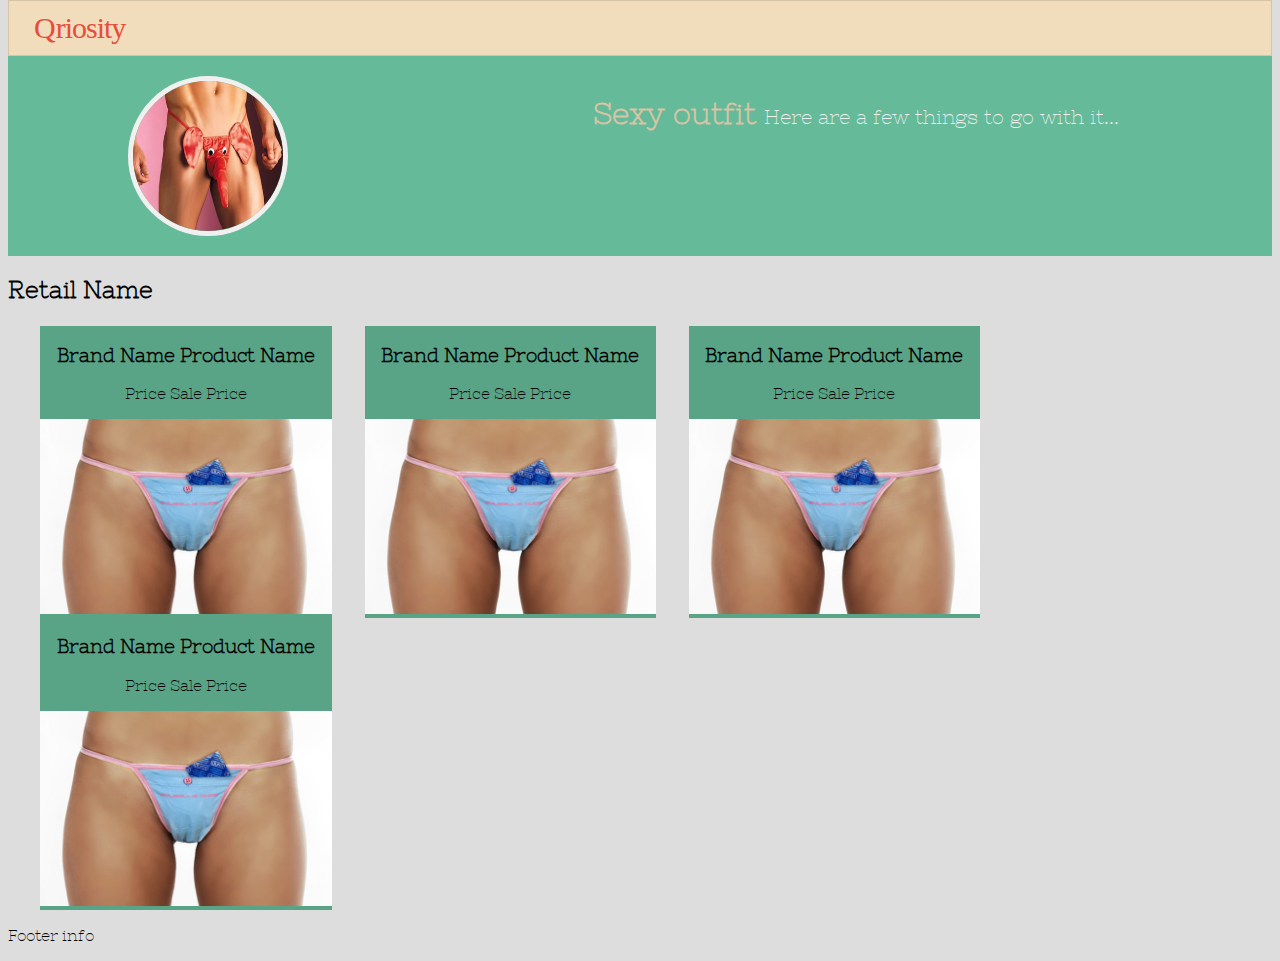
==== index.html @ 5696f0dd "Grid layout" ====
<!DOCTYPE html>
<!--[if lt IE 7]>      <html class="no-js lt-ie9 lt-ie8 lt-ie7"> <![endif]-->
<!--[if IE 7]>         <html class="no-js lt-ie9 lt-ie8"> <![endif]-->
<!--[if IE 8]>         <html class="no-js lt-ie9"> <![endif]-->
<!--[if gt IE 8]><!--> 
<html class="no-js"> <!--<![endif]-->
    <head>
        <meta charset="utf-8">
        <meta http-equiv="X-UA-Compatible" content="IE=edge">
        <title>QRiosity</title>
        <meta name="description" content="">
        <meta name="viewport" content="width=device-width, initial-scale=1">

        <link rel="stylesheet" href="styles/main.css">
    </head>
    <body>
        <header>
            <a class="logo" href="/"><span>q</span>riosity</a>
        </header>
        <div class="row-fluid scan">
            <div class="span4">
                <img src="img/thong.jpg" />
            </div>
            <div class="span8">
                <h1>
                    Sexy outfit
                    <span>
                        Here are a few things to go with it... 
                    </span>
                </h1>
            </div>
        </div>





        <section class="row-fluid zappos">
            <h2 class="span12">
                Retail Name
            </h2>
            <div class="span3 result">
                <h3>Brand Name
                    <span>
                        Product Name
                    </span>
                </h3>
                <p>
                    Price
                    <span>
                        Sale Price
                    </span>
                </p>
                <img src="img/related-thong.jpg" />
            </div>
            <div class="span3 result">
                <h3>Brand Name
                    <span>
                        Product Name
                    </span>
                </h3>
                <p>
                    Price
                    <span>
                        Sale Price
                    </span>
                </p>
                <img src="img/related-thong.jpg" />
            </div><div class="span3 result">
                <h3>Brand Name
                    <span>
                        Product Name
                    </span>
                </h3>
                <p>
                    Price
                    <span>
                        Sale Price
                    </span>
                </p>
                <img src="img/related-thong.jpg" />
            </div><div class="span3 result">
                <h3>Brand Name
                    <span>
                        Product Name
                    </span>
                </h3>
                <p>
                    Price
                    <span>
                        Sale Price
                    </span>
                </p>
                <img src="img/related-thong.jpg" />
            </div>
        </section>




        <div class="clearfix"></div>



        <footer>
            <p>Footer info</p>
        </footer>
    </body>
</html>
---- styles/main.css ----
@font-face {
  font-family: "QR_medium";
  src: url("../fonts/QR_medium.eot");
  src: url("../fonts/QR_medium.eot?#iefix");
  src: url("../fonts/QR_medium.woff");
  src: url("../fonts/QR_medium.ttf");
  font-weight: normal;
  font-style: normal; }

@font-face {
  font-family: "Nixie";
  src: url("../fonts/nixie.eot");
  src: url("../fonts/nixie.eot?#iefix");
  src: url("../fonts/nixie.woff");
  src: url("../fonts/nixie.ttf");
  font-weight: normal;
  font-style: normal; }

/*!
 * Bootstrap Responsive v2.3.2
 *
 * Copyright 2013 Twitter, Inc
 * Licensed under the Apache License v2.0
 * http://www.apache.org/licenses/LICENSE-2.0
 *
 * Designed and built with all the love in the world by @mdo and @fat. */
.clearfix {
  *zoom: 1; }
  .clearfix:before {
    display: table;
    line-height: 0;
    content: ""; }
  .clearfix:after {
    display: table;
    line-height: 0;
    content: "";
    clear: both; }

.hide-text {
  font: 0/0 a;
  color: transparent;
  text-shadow: none;
  background-color: transparent;
  border: 0; }

.input-block-level {
  display: block;
  width: 100%;
  min-height: 30px;
  -webkit-box-sizing: border-box;
  -moz-box-sizing: border-box;
  box-sizing: border-box; }

@-ms-viewport {
  width: device-width; }

.hidden {
  display: none;
  visibility: hidden; }

.visible-phone, .visible-tablet, .hidden-desktop {
  display: none !important; }

.visible-desktop {
  display: inherit !important; }

@media (min-width: 768px) and (max-width: 979px) {
  .hidden-desktop {
    display: inherit !important; }

  .visible-desktop {
    display: none !important; }

  .visible-tablet {
    display: inherit !important; }

  .hidden-tablet {
    display: none !important; } }
@media (max-width: 767px) {
  .hidden-desktop {
    display: inherit !important; }

  .visible-desktop {
    display: none !important; }

  .visible-phone {
    display: inherit !important; }

  .hidden-phone {
    display: none !important; } }
.visible-print {
  display: none !important; }

@media print {
  .visible-print {
    display: inherit !important; }

  .hidden-print {
    display: none !important; } }
@media (min-width: 1200px) {
  .row {
    margin-left: -30px;
    *zoom: 1; }
    .row:before {
      display: table;
      line-height: 0;
      content: ""; }
    .row:after {
      display: table;
      line-height: 0;
      content: "";
      clear: both; }

  [class*="span"] {
    float: left;
    min-height: 1px;
    margin-left: 30px; }

  .container, .navbar-static-top .container, .navbar-fixed-top .container, .navbar-fixed-bottom .container, .span12 {
    width: 1170px; }

  .span11 {
    width: 1070px; }

  .span10 {
    width: 970px; }

  .span9 {
    width: 870px; }

  .span8 {
    width: 770px; }

  .span7 {
    width: 670px; }

  .span6 {
    width: 570px; }

  .span5 {
    width: 470px; }

  .span4 {
    width: 370px; }

  .span3 {
    width: 270px; }

  .span2 {
    width: 170px; }

  .span1 {
    width: 70px; }

  .offset12 {
    margin-left: 1230px; }

  .offset11 {
    margin-left: 1130px; }

  .offset10 {
    margin-left: 1030px; }

  .offset9 {
    margin-left: 930px; }

  .offset8 {
    margin-left: 830px; }

  .offset7 {
    margin-left: 730px; }

  .offset6 {
    margin-left: 630px; }

  .offset5 {
    margin-left: 530px; }

  .offset4 {
    margin-left: 430px; }

  .offset3 {
    margin-left: 330px; }

  .offset2 {
    margin-left: 230px; }

  .offset1 {
    margin-left: 130px; }

  .row-fluid {
    width: 100%;
    *zoom: 1; }
    .row-fluid:before {
      display: table;
      line-height: 0;
      content: ""; }
    .row-fluid:after {
      display: table;
      line-height: 0;
      content: "";
      clear: both; }
    .row-fluid [class*="span"] {
      display: block;
      float: left;
      width: 100%;
      min-height: 30px;
      margin-left: 2.5641%;
      *margin-left: 2.51091%;
      -webkit-box-sizing: border-box;
      -moz-box-sizing: border-box;
      box-sizing: border-box; }
      .row-fluid [class*="span"]:first-child {
        margin-left: 0; }
    .row-fluid .controls-row [class*="span"] + [class*="span"] {
      margin-left: 2.5641%; }
    .row-fluid .span12 {
      width: 100%;
      *width: 99.94681%; }
    .row-fluid .span11 {
      width: 91.45299%;
      *width: 91.3998%; }
    .row-fluid .span10 {
      width: 82.90598%;
      *width: 82.85279%; }
    .row-fluid .span9 {
      width: 74.35897%;
      *width: 74.30578%; }
    .row-fluid .span8 {
      width: 65.81197%;
      *width: 65.75877%; }
    .row-fluid .span7 {
      width: 57.26496%;
      *width: 57.21177%; }
    .row-fluid .span6 {
      width: 48.71795%;
      *width: 48.66476%; }
    .row-fluid .span5 {
      width: 40.17094%;
      *width: 40.11775%; }
    .row-fluid .span4 {
      width: 31.62393%;
      *width: 31.57074%; }
    .row-fluid .span3 {
      width: 23.07692%;
      *width: 23.02373%; }
    .row-fluid .span2 {
      width: 14.52991%;
      *width: 14.47672%; }
    .row-fluid .span1 {
      width: 5.98291%;
      *width: 5.92971%; }
    .row-fluid .offset12 {
      margin-left: 105.12821%;
      *margin-left: 105.02182%; }
      .row-fluid .offset12:first-child {
        margin-left: 102.5641%;
        *margin-left: 102.45772%; }
    .row-fluid .offset11 {
      margin-left: 96.5812%;
      *margin-left: 96.47481%; }
      .row-fluid .offset11:first-child {
        margin-left: 94.01709%;
        *margin-left: 93.91071%; }
    .row-fluid .offset10 {
      margin-left: 88.03419%;
      *margin-left: 87.92781%; }
      .row-fluid .offset10:first-child {
        margin-left: 85.47009%;
        *margin-left: 85.3637%; }
    .row-fluid .offset9 {
      margin-left: 79.48718%;
      *margin-left: 79.3808%; }
      .row-fluid .offset9:first-child {
        margin-left: 76.92308%;
        *margin-left: 76.81669%; }
    .row-fluid .offset8 {
      margin-left: 70.94017%;
      *margin-left: 70.83379%; }
      .row-fluid .offset8:first-child {
        margin-left: 68.37607%;
        *margin-left: 68.26969%; }
    .row-fluid .offset7 {
      margin-left: 62.39316%;
      *margin-left: 62.28678%; }
      .row-fluid .offset7:first-child {
        margin-left: 59.82906%;
        *margin-left: 59.72268%; }
    .row-fluid .offset6 {
      margin-left: 53.84615%;
      *margin-left: 53.73977%; }
      .row-fluid .offset6:first-child {
        margin-left: 51.28205%;
        *margin-left: 51.17567%; }
    .row-fluid .offset5 {
      margin-left: 45.29915%;
      *margin-left: 45.19276%; }
      .row-fluid .offset5:first-child {
        margin-left: 42.73504%;
        *margin-left: 42.62866%; }
    .row-fluid .offset4 {
      margin-left: 36.75214%;
      *margin-left: 36.64575%; }
      .row-fluid .offset4:first-child {
        margin-left: 34.18803%;
        *margin-left: 34.08165%; }
    .row-fluid .offset3 {
      margin-left: 28.20513%;
      *margin-left: 28.09875%; }
      .row-fluid .offset3:first-child {
        margin-left: 25.64103%;
        *margin-left: 25.53464%; }
    .row-fluid .offset2 {
      margin-left: 19.65812%;
      *margin-left: 19.55174%; }
      .row-fluid .offset2:first-child {
        margin-left: 17.09402%;
        *margin-left: 16.98763%; }
    .row-fluid .offset1 {
      margin-left: 11.11111%;
      *margin-left: 11.00473%; }
      .row-fluid .offset1:first-child {
        margin-left: 8.54701%;
        *margin-left: 8.44063%; }

  input, textarea, .uneditable-input {
    margin-left: 0; }

  .controls-row [class*="span"] + [class*="span"] {
    margin-left: 30px; }

  input.span12, textarea.span12, .uneditable-input.span12 {
    width: 1156px; }

  input.span11, textarea.span11, .uneditable-input.span11 {
    width: 1056px; }

  input.span10, textarea.span10, .uneditable-input.span10 {
    width: 956px; }

  input.span9, textarea.span9, .uneditable-input.span9 {
    width: 856px; }

  input.span8, textarea.span8, .uneditable-input.span8 {
    width: 756px; }

  input.span7, textarea.span7, .uneditable-input.span7 {
    width: 656px; }

  input.span6, textarea.span6, .uneditable-input.span6 {
    width: 556px; }

  input.span5, textarea.span5, .uneditable-input.span5 {
    width: 456px; }

  input.span4, textarea.span4, .uneditable-input.span4 {
    width: 356px; }

  input.span3, textarea.span3, .uneditable-input.span3 {
    width: 256px; }

  input.span2, textarea.span2, .uneditable-input.span2 {
    width: 156px; }

  input.span1, textarea.span1, .uneditable-input.span1 {
    width: 56px; }

  .thumbnails {
    margin-left: -30px; }
    .thumbnails > li {
      margin-left: 30px; }

  .row-fluid .thumbnails {
    margin-left: 0; } }
@media (min-width: 768px) and (max-width: 979px) {
  .row {
    margin-left: -20px;
    *zoom: 1; }
    .row:before {
      display: table;
      line-height: 0;
      content: ""; }
    .row:after {
      display: table;
      line-height: 0;
      content: "";
      clear: both; }

  [class*="span"] {
    float: left;
    min-height: 1px;
    margin-left: 20px; }

  .container, .navbar-static-top .container, .navbar-fixed-top .container, .navbar-fixed-bottom .container, .span12 {
    width: 724px; }

  .span11 {
    width: 662px; }

  .span10 {
    width: 600px; }

  .span9 {
    width: 538px; }

  .span8 {
    width: 476px; }

  .span7 {
    width: 414px; }

  .span6 {
    width: 352px; }

  .span5 {
    width: 290px; }

  .span4 {
    width: 228px; }

  .span3 {
    width: 166px; }

  .span2 {
    width: 104px; }

  .span1 {
    width: 42px; }

  .offset12 {
    margin-left: 764px; }

  .offset11 {
    margin-left: 702px; }

  .offset10 {
    margin-left: 640px; }

  .offset9 {
    margin-left: 578px; }

  .offset8 {
    margin-left: 516px; }

  .offset7 {
    margin-left: 454px; }

  .offset6 {
    margin-left: 392px; }

  .offset5 {
    margin-left: 330px; }

  .offset4 {
    margin-left: 268px; }

  .offset3 {
    margin-left: 206px; }

  .offset2 {
    margin-left: 144px; }

  .offset1 {
    margin-left: 82px; }

  .row-fluid {
    width: 100%;
    *zoom: 1; }
    .row-fluid:before {
      display: table;
      line-height: 0;
      content: ""; }
    .row-fluid:after {
      display: table;
      line-height: 0;
      content: "";
      clear: both; }
    .row-fluid [class*="span"] {
      display: block;
      float: left;
      width: 100%;
      min-height: 30px;
      margin-left: 2.76243%;
      *margin-left: 2.70924%;
      -webkit-box-sizing: border-box;
      -moz-box-sizing: border-box;
      box-sizing: border-box; }
      .row-fluid [class*="span"]:first-child {
        margin-left: 0; }
    .row-fluid .controls-row [class*="span"] + [class*="span"] {
      margin-left: 2.76243%; }
    .row-fluid .span12 {
      width: 100%;
      *width: 99.94681%; }
    .row-fluid .span11 {
      width: 91.43646%;
      *width: 91.38327%; }
    .row-fluid .span10 {
      width: 82.87293%;
      *width: 82.81974%; }
    .row-fluid .span9 {
      width: 74.30939%;
      *width: 74.2562%; }
    .row-fluid .span8 {
      width: 65.74586%;
      *width: 65.69266%; }
    .row-fluid .span7 {
      width: 57.18232%;
      *width: 57.12913%; }
    .row-fluid .span6 {
      width: 48.61878%;
      *width: 48.56559%; }
    .row-fluid .span5 {
      width: 40.05525%;
      *width: 40.00206%; }
    .row-fluid .span4 {
      width: 31.49171%;
      *width: 31.43852%; }
    .row-fluid .span3 {
      width: 22.92818%;
      *width: 22.87499%; }
    .row-fluid .span2 {
      width: 14.36464%;
      *width: 14.31145%; }
    .row-fluid .span1 {
      width: 5.8011%;
      *width: 5.74791%; }
    .row-fluid .offset12 {
      margin-left: 105.52486%;
      *margin-left: 105.41848%; }
      .row-fluid .offset12:first-child {
        margin-left: 102.76243%;
        *margin-left: 102.65605%; }
    .row-fluid .offset11 {
      margin-left: 96.96133%;
      *margin-left: 96.85494%; }
      .row-fluid .offset11:first-child {
        margin-left: 94.1989%;
        *margin-left: 94.09251%; }
    .row-fluid .offset10 {
      margin-left: 88.39779%;
      *margin-left: 88.29141%; }
      .row-fluid .offset10:first-child {
        margin-left: 85.63536%;
        *margin-left: 85.52898%; }
    .row-fluid .offset9 {
      margin-left: 79.83425%;
      *margin-left: 79.72787%; }
      .row-fluid .offset9:first-child {
        margin-left: 77.07182%;
        *margin-left: 76.96544%; }
    .row-fluid .offset8 {
      margin-left: 71.27072%;
      *margin-left: 71.16434%; }
      .row-fluid .offset8:first-child {
        margin-left: 68.50829%;
        *margin-left: 68.4019%; }
    .row-fluid .offset7 {
      margin-left: 62.70718%;
      *margin-left: 62.6008%; }
      .row-fluid .offset7:first-child {
        margin-left: 59.94475%;
        *margin-left: 59.83837%; }
    .row-fluid .offset6 {
      margin-left: 54.14365%;
      *margin-left: 54.03726%; }
      .row-fluid .offset6:first-child {
        margin-left: 51.38122%;
        *margin-left: 51.27483%; }
    .row-fluid .offset5 {
      margin-left: 45.58011%;
      *margin-left: 45.47373%; }
      .row-fluid .offset5:first-child {
        margin-left: 42.81768%;
        *margin-left: 42.7113%; }
    .row-fluid .offset4 {
      margin-left: 37.01657%;
      *margin-left: 36.91019%; }
      .row-fluid .offset4:first-child {
        margin-left: 34.25414%;
        *margin-left: 34.14776%; }
    .row-fluid .offset3 {
      margin-left: 28.45304%;
      *margin-left: 28.34666%; }
      .row-fluid .offset3:first-child {
        margin-left: 25.69061%;
        *margin-left: 25.58422%; }
    .row-fluid .offset2 {
      margin-left: 19.8895%;
      *margin-left: 19.78312%; }
      .row-fluid .offset2:first-child {
        margin-left: 17.12707%;
        *margin-left: 17.02069%; }
    .row-fluid .offset1 {
      margin-left: 11.32597%;
      *margin-left: 11.21958%; }
      .row-fluid .offset1:first-child {
        margin-left: 8.56354%;
        *margin-left: 8.45715%; }

  input, textarea, .uneditable-input {
    margin-left: 0; }

  .controls-row [class*="span"] + [class*="span"] {
    margin-left: 20px; }

  input.span12, textarea.span12, .uneditable-input.span12 {
    width: 710px; }

  input.span11, textarea.span11, .uneditable-input.span11 {
    width: 648px; }

  input.span10, textarea.span10, .uneditable-input.span10 {
    width: 586px; }

  input.span9, textarea.span9, .uneditable-input.span9 {
    width: 524px; }

  input.span8, textarea.span8, .uneditable-input.span8 {
    width: 462px; }

  input.span7, textarea.span7, .uneditable-input.span7 {
    width: 400px; }

  input.span6, textarea.span6, .uneditable-input.span6 {
    width: 338px; }

  input.span5, textarea.span5, .uneditable-input.span5 {
    width: 276px; }

  input.span4, textarea.span4, .uneditable-input.span4 {
    width: 214px; }

  input.span3, textarea.span3, .uneditable-input.span3 {
    width: 152px; }

  input.span2, textarea.span2, .uneditable-input.span2 {
    width: 90px; }

  input.span1, textarea.span1, .uneditable-input.span1 {
    width: 28px; } }
@media (max-width: 767px) {
  body {
    padding-right: 20px;
    padding-left: 20px; }

  .navbar-fixed-top, .navbar-fixed-bottom, .navbar-static-top {
    margin-right: -20px;
    margin-left: -20px; }

  .container-fluid {
    padding: 0; }

  .dl-horizontal dt {
    float: none;
    width: auto;
    clear: none;
    text-align: left; }
  .dl-horizontal dd {
    margin-left: 0; }

  .container {
    width: auto; }

  .row-fluid {
    width: 100%; }

  .row {
    margin-left: 0; }

  .thumbnails {
    margin-left: 0; }
    .thumbnails > li {
      float: none;
      margin-left: 0; }

  [class*="span"], .uneditable-input[class*="span"], .row-fluid [class*="span"] {
    display: block;
    float: none;
    width: 100%;
    margin-left: 0;
    -webkit-box-sizing: border-box;
    -moz-box-sizing: border-box;
    box-sizing: border-box; }

  .span12 {
    width: 100%;
    -webkit-box-sizing: border-box;
    -moz-box-sizing: border-box;
    box-sizing: border-box; }

  .row-fluid .span12 {
    width: 100%;
    -webkit-box-sizing: border-box;
    -moz-box-sizing: border-box;
    box-sizing: border-box; }
  .row-fluid [class*="offset"]:first-child {
    margin-left: 0; }

  .input-large, .input-xlarge, .input-xxlarge, input[class*="span"], select[class*="span"], textarea[class*="span"], .uneditable-input {
    display: block;
    width: 100%;
    min-height: 30px;
    -webkit-box-sizing: border-box;
    -moz-box-sizing: border-box;
    box-sizing: border-box; }

  .input-prepend input, .input-append input, .input-prepend input[class*="span"], .input-append input[class*="span"] {
    display: inline-block;
    width: auto; }

  .controls-row [class*="span"] + [class*="span"] {
    margin-left: 0; }

  .modal {
    position: fixed;
    top: 20px;
    right: 20px;
    left: 20px;
    width: auto;
    margin: 0; }
    .modal.fade {
      top: -100px; }
      .modal.fade.in {
        top: 20px; } }
@media (max-width: 480px) {
  .nav-collapse {
    -webkit-transform: translate3d(0, 0, 0); }

  .page-header h1 small {
    display: block;
    line-height: 20px; }

  input[type="checkbox"], input[type="radio"] {
    border: 1px solid #cccccc; }

  .form-horizontal .control-label {
    float: none;
    width: auto;
    padding-top: 0;
    text-align: left; }
  .form-horizontal .controls {
    margin-left: 0; }
  .form-horizontal .control-list {
    padding-top: 0; }
  .form-horizontal .form-actions {
    padding-right: 10px;
    padding-left: 10px; }

  .media .pull-left, .media .pull-right {
    display: block;
    float: none;
    margin-bottom: 10px; }

  .media-object {
    margin-right: 0;
    margin-left: 0; }

  .modal {
    top: 10px;
    right: 10px;
    left: 10px; }

  .modal-header .close {
    padding: 10px;
    margin: -10px; }

  .carousel-caption {
    position: static; } }
@media (max-width: 979px) {
  body {
    padding-top: 0; }

  .navbar-fixed-top, .navbar-fixed-bottom {
    position: static; }

  .navbar-fixed-top {
    margin-bottom: 20px; }

  .navbar-fixed-bottom {
    margin-top: 20px; }

  .navbar-fixed-top .navbar-inner, .navbar-fixed-bottom .navbar-inner {
    padding: 5px; }

  .navbar .container {
    width: auto;
    padding: 0; }
  .navbar .brand {
    padding-right: 10px;
    padding-left: 10px;
    margin: 0 0 0 -5px; }

  .nav-collapse {
    clear: both; }
    .nav-collapse .nav {
      float: none;
      margin: 0 0 10px; }
      .nav-collapse .nav > li {
        float: none; }
        .nav-collapse .nav > li > a {
          margin-bottom: 2px; }
      .nav-collapse .nav > .divider-vertical {
        display: none; }
      .nav-collapse .nav .nav-header {
        color: #777777;
        text-shadow: none; }
      .nav-collapse .nav > li > a {
        padding: 9px 15px;
        font-weight: bold;
        color: #777777;
        -webkit-border-radius: 3px;
        -moz-border-radius: 3px;
        border-radius: 3px; }
    .nav-collapse .dropdown-menu a {
      padding: 9px 15px;
      font-weight: bold;
      color: #777777;
      -webkit-border-radius: 3px;
      -moz-border-radius: 3px;
      border-radius: 3px; }
    .nav-collapse .btn {
      padding: 4px 10px 4px;
      font-weight: normal;
      -webkit-border-radius: 4px;
      -moz-border-radius: 4px;
      border-radius: 4px; }
    .nav-collapse .dropdown-menu li + li a {
      margin-bottom: 2px; }
    .nav-collapse .nav > li > a:hover, .nav-collapse .nav > li > a:focus {
      background-color: #f2f2f2; }
    .nav-collapse .dropdown-menu a:hover, .nav-collapse .dropdown-menu a:focus {
      background-color: #f2f2f2; }

  .navbar-inverse .nav-collapse .nav > li > a, .navbar-inverse .nav-collapse .dropdown-menu a {
    color: #999999; }
  .navbar-inverse .nav-collapse .nav > li > a:hover, .navbar-inverse .nav-collapse .nav > li > a:focus {
    background-color: #111111; }
  .navbar-inverse .nav-collapse .dropdown-menu a:hover, .navbar-inverse .nav-collapse .dropdown-menu a:focus {
    background-color: #111111; }

  .nav-collapse.in .btn-group {
    padding: 0;
    margin-top: 5px; }
  .nav-collapse .dropdown-menu {
    position: static;
    top: auto;
    left: auto;
    display: none;
    float: none;
    max-width: none;
    padding: 0;
    margin: 0 15px;
    background-color: transparent;
    border: none;
    -webkit-border-radius: 0;
    -moz-border-radius: 0;
    border-radius: 0;
    -webkit-box-shadow: none;
    -moz-box-shadow: none;
    box-shadow: none; }
  .nav-collapse .open > .dropdown-menu {
    display: block; }
  .nav-collapse .dropdown-menu:before, .nav-collapse .dropdown-menu:after, .nav-collapse .dropdown-menu .divider {
    display: none; }
  .nav-collapse .nav > li > .dropdown-menu:before, .nav-collapse .nav > li > .dropdown-menu:after {
    display: none; }
  .nav-collapse .navbar-form, .nav-collapse .navbar-search {
    float: none;
    padding: 10px 15px;
    margin: 10px 0;
    border-top: 1px solid #f2f2f2;
    border-bottom: 1px solid #f2f2f2;
    -webkit-box-shadow: inset 0 1px 0 rgba(255, 255, 255, 0.1), 0 1px 0 rgba(255, 255, 255, 0.1);
    -moz-box-shadow: inset 0 1px 0 rgba(255, 255, 255, 0.1), 0 1px 0 rgba(255, 255, 255, 0.1);
    box-shadow: inset 0 1px 0 rgba(255, 255, 255, 0.1), 0 1px 0 rgba(255, 255, 255, 0.1); }

  .navbar-inverse .nav-collapse .navbar-form, .navbar-inverse .nav-collapse .navbar-search {
    border-top-color: #111111;
    border-bottom-color: #111111; }

  .navbar .nav-collapse .nav.pull-right {
    float: none;
    margin-left: 0; }

  .nav-collapse {
    height: 0;
    overflow: hidden; }
    .nav-collapse.collapse {
      height: 0;
      overflow: hidden; }

  .navbar .btn-navbar {
    display: block; }

  .navbar-static .navbar-inner {
    padding-right: 10px;
    padding-left: 10px; } }
@media (min-width: 980px) {
  .nav-collapse.collapse {
    height: auto !important;
    overflow: visible !important; } }
body {
  margin-top: 0;
  background: #dddddd;
  font-family: Nixie; }

header {
  padding: 10px 5px;
  background: #f1ddbb;
  border: 1px solid #d6c4a6; }
  header a.logo {
    margin: 0 20px;
    display: block;
    font-family: QR_medium;
    font-size: 30px;
    color: #e74c3c;
    text-decoration: none;
    letter-spacing: -1px; }
    header a.logo span {
      text-transform: uppercase;
      letter-spacing: 0; }

.scan {
  padding: 20px 0;
  background: #65ba99;
  text-align: center; }
  .scan img {
    margin: 0 auto;
    display: block;
    width: 150px;
    height: 150px;
    -webkit-border-radius: 150px;
    border-radius: 150px;
    border: 5px solid #f0f0f0; }
  .scan h1 {
    font-size: 30px;
    font-weight: bold;
    color: #d6c4a6; }
    .scan h1 span {
      font-size: 20px;
      font-weight: normal;
      color: #f0f0f0; }

.result {
  background: #59a386;
  text-align: center; }
  .result img {
    margin: 0 auto;
    width: 100%; }
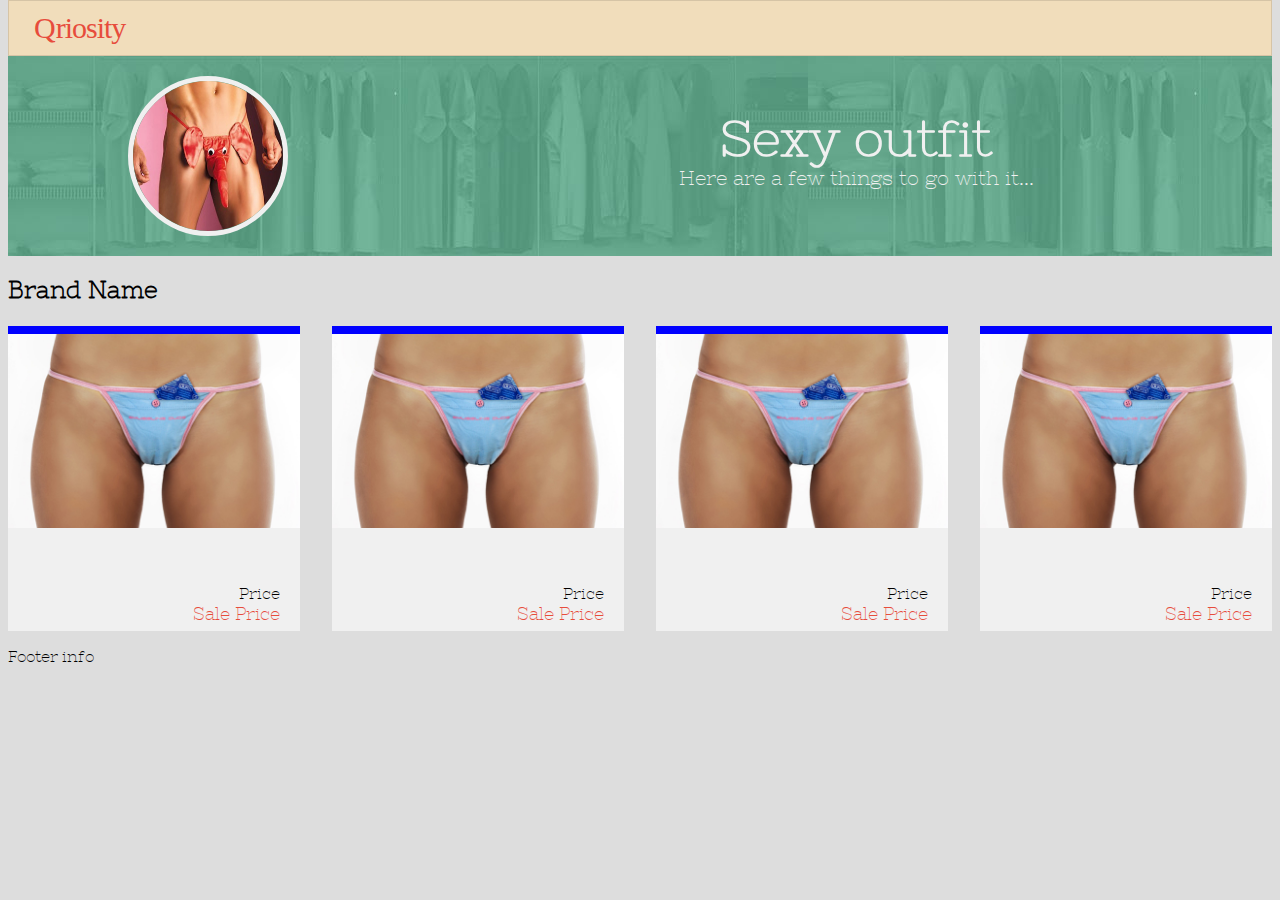
==== commit d23cda2f: "Merge pull request #5 from scubbasteve302/steven" ====
--- a/index.html
+++ b/index.html
@@ -17,84 +17,91 @@
         <header>
             <a class="logo" href="/"><span>q</span>riosity</a>
         </header>
-        <div class="row-fluid scan">
-            <div class="span4">
-                <img src="img/thong.jpg" />
-            </div>
-            <div class="span8">
-                <h1>
-                    Sexy outfit
-                    <span>
-                        Here are a few things to go with it... 
-                    </span>
-                </h1>
+        <div class="container-fluid">
+            <div class="row-fluid scan">
+                <div class="span4">
+                    <img src="img/thong.jpg" />
+                </div>
+                <div class="span8">
+                    <h1>
+                        Sexy outfit
+                        <span>
+                            Here are a few things to go with it... 
+                        </span>
+                    </h1>
+                </div>
             </div>
         </div>
 
-
-
-
-
-        <section class="row-fluid zappos">
-            <h2 class="span12">
-                Retail Name
-            </h2>
-            <div class="span3 result">
-                <h3>Brand Name
-                    <span>
-                        Product Name
-                    </span>
-                </h3>
-                <p>
-                    Price
-                    <span>
-                        Sale Price
-                    </span>
-                </p>
-                <img src="img/related-thong.jpg" />
+        <section class="container-fluid zappos">
+            <div class="row-fluid">
+                <h2 class="span12">
+                    Brand Name
+                </h2>
             </div>
-            <div class="span3 result">
-                <h3>Brand Name
-                    <span>
-                        Product Name
-                    </span>
-                </h3>
-                <p>
-                    Price
-                    <span>
-                        Sale Price
-                    </span>
-                </p>
-                <img src="img/related-thong.jpg" />
-            </div><div class="span3 result">
-                <h3>Brand Name
-                    <span>
-                        Product Name
-                    </span>
-                </h3>
-                <p>
-                    Price
-                    <span>
-                        Sale Price
-                    </span>
-                </p>
-                <img src="img/related-thong.jpg" />
-            </div><div class="span3 result">
-                <h3>Brand Name
-                    <span>
-                        Product Name
-                    </span>
-                </h3>
-                <p>
-                    Price
-                    <span>
-                        Sale Price
-                    </span>
-                </p>
-                <img src="img/related-thong.jpg" />
+            <div class="row-fluid">
+                <div class="span3 result">
+                    <h3>Brand Name
+                        <span>
+                            Product Name
+                        </span>
+                    </h3>
+                    <div class="price">
+                        Price
+                        <span>
+                            Sale Price
+                        </span>
+                    </div>
+                    <div class="clearfix"></div>
+                    <img src="img/related-thong.jpg" />
+                </div>
+                <div class="span3 result">
+                    <h3>Brand Name
+                        <span>
+                            Product Name
+                        </span>
+                    </h3>
+                    <div class="price">
+                        Price
+                        <span>
+                            Sale Price
+                        </span>
+                    </div>
+                    <div class="clearfix"></div>
+                    <img src="img/related-thong.jpg" />
+                </div>
+                <div class="span3 result">
+                    <h3>Brand Name
+                        <span>
+                            Product Name
+                        </span>
+                    </h3>
+                    <div class="price">
+                        Price
+                        <span>
+                            Sale Price
+                        </span>
+                    </div>
+                    <div class="clearfix"></div>
+                    <img src="img/related-thong.jpg" />
+                </div>
+                <div class="span3 result">
+                    <h3>Brand Name
+                        <span>
+                            Product Name
+                        </span>
+                    </h3>
+                    <div class="price">
+                        Price
+                        <span>
+                            Sale Price
+                        </span>
+                    </div>
+                    <div class="clearfix"></div>
+                    <img src="img/related-thong.jpg" />
+                </div>
             </div>
         </section>
-
 
 
 
--- a/styles/main.css
+++ b/styles/main.css
@@ -923,7 +923,7 @@
 
 .scan {
   padding: 20px 0;
-  background: #65ba99;
+  background: url(../img/closet_banner.jpg);
   text-align: center; }
   .scan img {
     margin: 0 auto;
@@ -934,17 +934,37 @@
     border-radius: 150px;
     border: 5px solid #f0f0f0; }
   .scan h1 {
-    font-size: 30px;
+    font-size: 50px;
     font-weight: bold;
-    color: #d6c4a6; }
+    color: #f0f0f0; }
     .scan h1 span {
+      display: block;
       font-size: 20px;
-      font-weight: normal;
-      color: #f0f0f0; }
+      font-weight: normal; }
 
 .result {
-  background: #59a386;
-  text-align: center; }
+  background: #f0f0f0;
+  overflow: hidden;
+  max-height: 305px; }
+  .result h3 {
+    margin: 0 0 200px;
+    padding: 10px 20px;
+    background: blue; }
+    .result h3 span {
+      display: block;
+      font-size: 15px;
+      font-weight: lighter;
+      font-family: helvetica; }
+  .result .price {
+    padding: 0 20px 10px 0;
+    float: right;
+    text-align: right; }
+    .result .price span {
+      display: block;
+      color: #e74c3c;
+      font-size: 18px; }
   .result img {
     margin: 0 auto;
-    width: 100%; }
+    width: 100%;
+    position: relative;
+    top: -300px; }
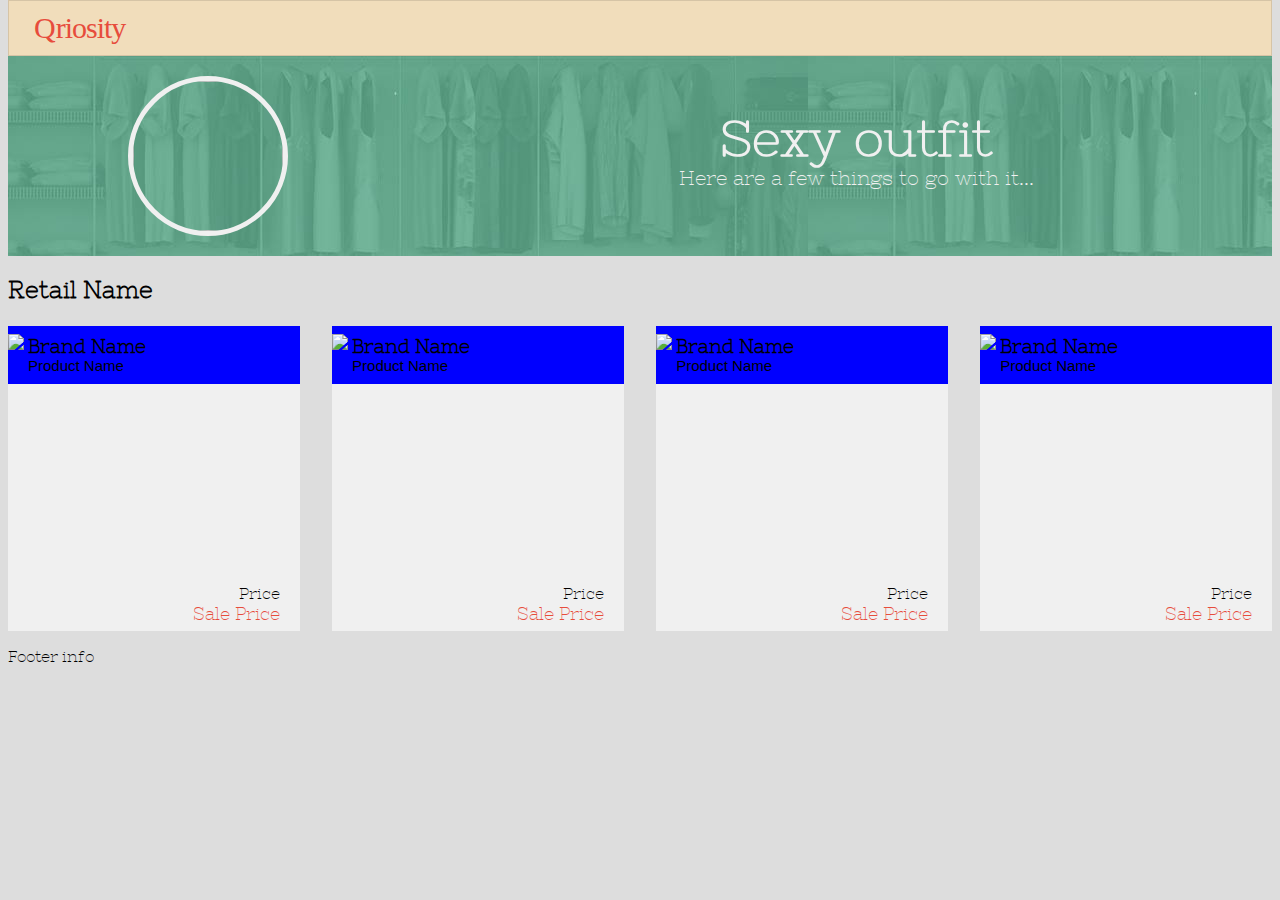
==== commit c1e6b5a2: "Merge branch 'steven' of github.com:scubbasteve302/QRiosity" ====
--- a/index.html
+++ b/index.html
@@ -20,7 +20,7 @@
         <div class="container-fluid">
             <div class="row-fluid scan">
                 <div class="span4">
-                    <img src="img/thong.jpg" />
+                    <img src="http://zimg.zappos-expo.com/z/propeller-multiview/style_id/2430232/angle/PAIR/version/4" />
                 </div>
                 <div class="span8">
                     <h1>
@@ -36,7 +36,7 @@
         <section class="container-fluid zappos">
             <div class="row-fluid">
                 <h2 class="span12">
-                    Brand Name
+                    Retail Name
                 </h2>
             </div>
             <div class="row-fluid">
@@ -53,7 +53,7 @@
                         </span>
                     </div>
                     <div class="clearfix"></div>
-                    <img src="img/related-thong.jpg" />
+                    <img src="http://zimg.zappos-expo.com/z/propeller-multiview/style_id/2451058/angle/PAIR/version/4" />
                 </div>
                 <div class="span3 result">
                     <h3>Brand Name
@@ -68,7 +68,7 @@
                         </span>
                     </div>
                     <div class="clearfix"></div>
-                    <img src="img/related-thong.jpg" />
+                    <img src="http://zimg.zappos-expo.com/z/propeller-multiview/style_id/2426766/angle/PAIR/version/4" />
                 </div>
                 <div class="span3 result">
                     <h3>Brand Name
@@ -83,7 +83,7 @@
                         </span>
                     </div>
                     <div class="clearfix"></div>
-                    <img src="img/related-thong.jpg" />
+                    <img src="http://zimg.zappos-expo.com/z/propeller-multiview/style_id/2361206/angle/PAIR/version/4" />
                 </div>
                 <div class="span3 result">
                     <h3>Brand Name
@@ -98,7 +98,7 @@
                         </span>
                     </div>
                     <div class="clearfix"></div>
-                    <img src="img/related-thong.jpg" />
+                    <img src="http://zimg.zappos-expo.com/z/propeller-multiview/style_id/2363231/angle/PAIR/version/4" />
                 </div>
             </div>
         </section>
@@ -112,5 +112,9 @@
         <footer>
             <p>Footer info</p>
         </footer>
+
+        <script src="//ajax.googleapis.com/ajax/libs/jquery/1.10.2/jquery.min.js"></script>
+        <script>window.jQuery || document.write('<script src="js/vendor/jquery-1.10.2.min.js"><\/script>')</script>
+        <script src="js/main.js"></script>
     </body>
 </html>
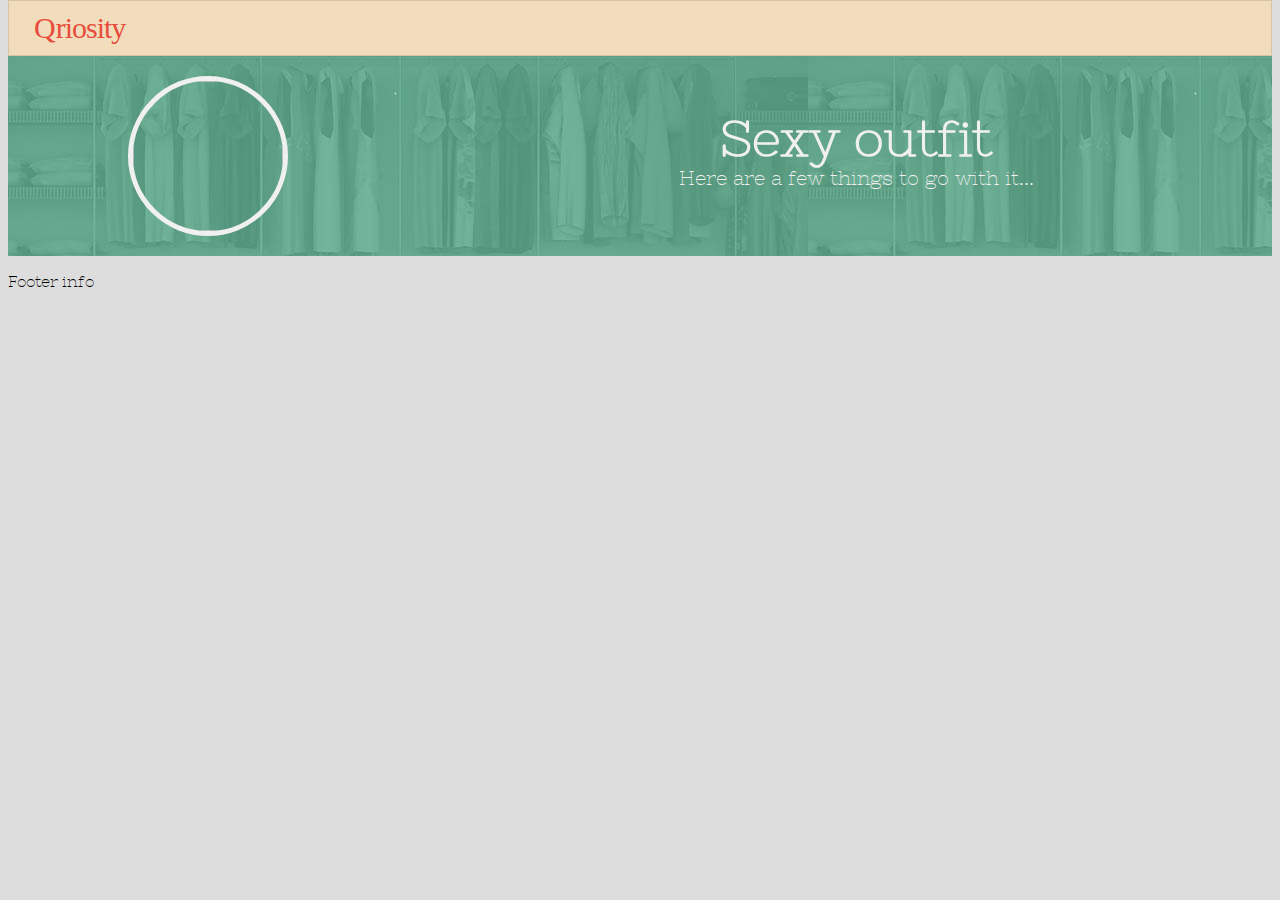
==== commit e8289e10: "vendor and itemID variables in the URL" ====
--- a/index.html
+++ b/index.html
@@ -33,75 +33,9 @@
             </div>
         </div>
 
-        <section class="container-fluid zappos">
-            <div class="row-fluid">
-                <h2 class="span12">
-                    Retail Name
-                </h2>
-            </div>
-            <div class="row-fluid">
-                <div class="span3 result">
-                    <h3>Brand Name
-                        <span>
-                            Product Name
-                        </span>
-                    </h3>
-                    <div class="price">
-                        Price
-                        <span>
-                            Sale Price
-                        </span>
-                    </div>
-                    <div class="clearfix"></div>
-                    <img src="http://zimg.zappos-expo.com/z/propeller-multiview/style_id/2451058/angle/PAIR/version/4" />
-                </div>
-                <div class="span3 result">
-                    <h3>Brand Name
-                        <span>
-                            Product Name
-                        </span>
-                    </h3>
-                    <div class="price">
-                        Price
-                        <span>
-                            Sale Price
-                        </span>
-                    </div>
-                    <div class="clearfix"></div>
-                    <img src="http://zimg.zappos-expo.com/z/propeller-multiview/style_id/2426766/angle/PAIR/version/4" />
-                </div>
-                <div class="span3 result">
-                    <h3>Brand Name
-                        <span>
-                            Product Name
-                        </span>
-                    </h3>
-                    <div class="price">
-                        Price
-                        <span>
-                            Sale Price
-                        </span>
-                    </div>
-                    <div class="clearfix"></div>
-                    <img src="http://zimg.zappos-expo.com/z/propeller-multiview/style_id/2361206/angle/PAIR/version/4" />
-                </div>
-                <div class="span3 result">
-                    <h3>Brand Name
-                        <span>
-                            Product Name
-                        </span>
-                    </h3>
-                    <div class="price">
-                        Price
-                        <span>
-                            Sale Price
-                        </span>
-                    </div>
-                    <div class="clearfix"></div>
-                    <img src="http://zimg.zappos-expo.com/z/propeller-multiview/style_id/2363231/angle/PAIR/version/4" />
-                </div>
-            </div>
-        </section>
+        <section class="container-fluid vendor1"></section>
+        <section class="container-fluid vendor2"></section>
+        <section class="container-fluid vendor3"></section>
 
 
 
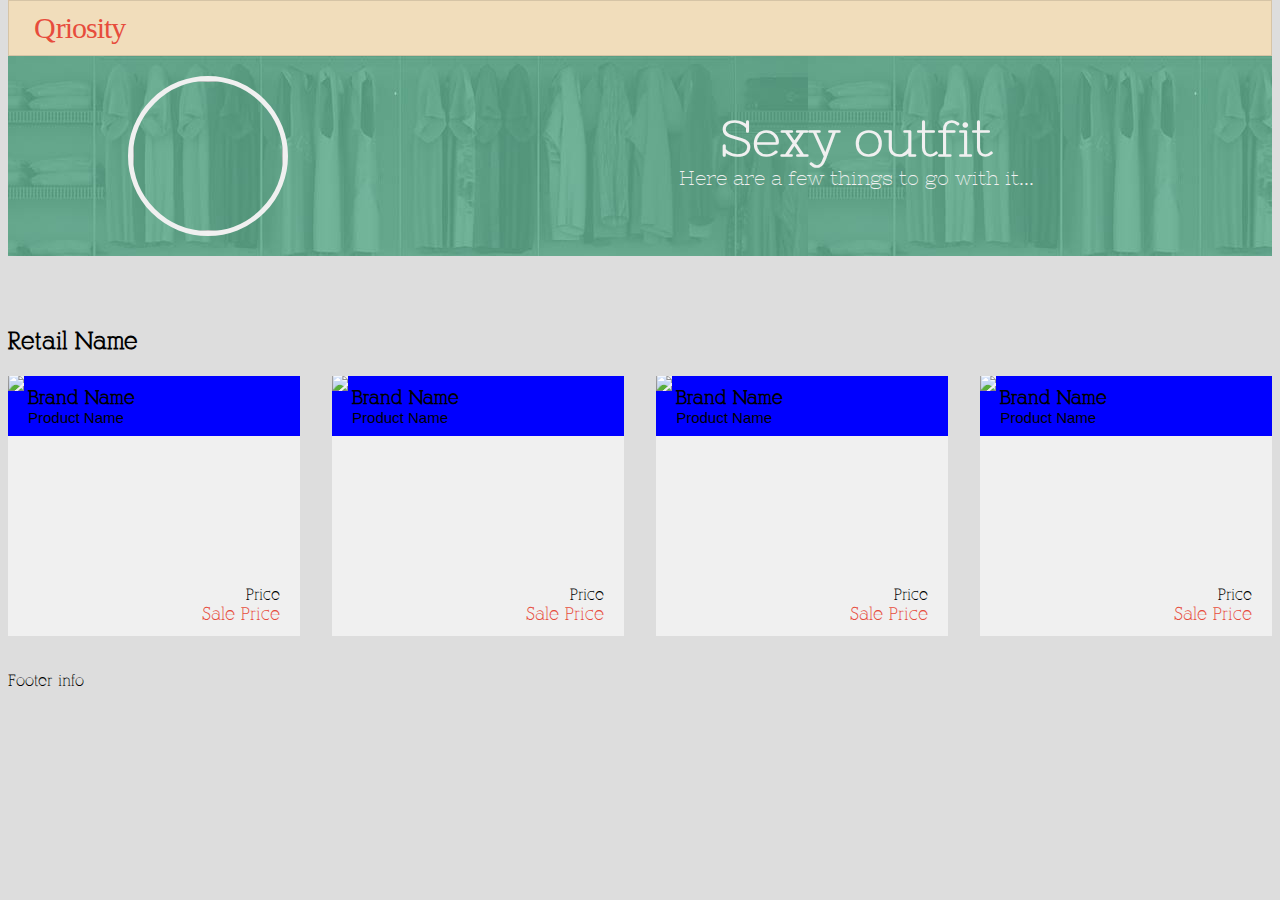
==== commit e6177b41: "code update" ====
--- a/index.html
+++ b/index.html
@@ -33,9 +33,75 @@
             </div>
         </div>
 
-        <section class="container-fluid vendor1"></section>
-        <section class="container-fluid vendor2"></section>
-        <section class="container-fluid vendor3"></section>
+        <section class="container-fluid zappos">
+            <div class="row-fluid">
+                <h2 class="span12">
+                    Retail Name
+                </h2>
+            </div>
+            <div class="row-fluid">
+                <div class="span3 result">
+                    <h3>Brand Name
+                        <span>
+                            Product Name
+                        </span>
+                    </h3>
+                    <div class="price">
+                        Price
+                        <span>
+                            Sale Price
+                        </span>
+                    </div>
+                    <div class="clearfix"></div>
+                    <img src="http://zimg.zappos-expo.com/z/propeller-multiview/style_id/2451058/angle/PAIR/version/4" />
+                </div>
+                <div class="span3 result">
+                    <h3>Brand Name
+                        <span>
+                            Product Name
+                        </span>
+                    </h3>
+                    <div class="price">
+                        Price
+                        <span>
+                            Sale Price
+                        </span>
+                    </div>
+                    <div class="clearfix"></div>
+                    <img src="http://zimg.zappos-expo.com/z/propeller-multiview/style_id/2426766/angle/PAIR/version/4" />
+                </div>
+                <div class="span3 result">
+                    <h3>Brand Name
+                        <span>
+                            Product Name
+                        </span>
+                    </h3>
+                    <div class="price">
+                        Price
+                        <span>
+                            Sale Price
+                        </span>
+                    </div>
+                    <div class="clearfix"></div>
+                    <img src="http://zimg.zappos-expo.com/z/propeller-multiview/style_id/2361206/angle/PAIR/version/4" />
+                </div>
+                <div class="span3 result">
+                    <h3>Brand Name
+                        <span>
+                            Product Name
+                        </span>
+                    </h3>
+                    <div class="price">
+                        Price
+                        <span>
+                            Sale Price
+                        </span>
+                    </div>
+                    <div class="clearfix"></div>
+                    <img src="http://zimg.zappos-expo.com/z/propeller-multiview/style_id/2363231/angle/PAIR/version/4" />
+                </div>
+            </div>
+        </section>
 
 
 
@@ -47,7 +113,7 @@
             <p>Footer info</p>
         </footer>
 
-        <script src="//ajax.googleapis.com/ajax/libs/jquery/1.10.2/jquery.min.js"></script>
+        <script src="http://ajax.googleapis.com/ajax/libs/jquery/1.10.2/jquery.min.js"></script>
         <script>window.jQuery || document.write('<script src="js/vendor/jquery-1.10.2.min.js"><\/script>')</script>
         <script src="js/main.js"></script>
     </body>
--- a/styles/main.css
+++ b/styles/main.css
@@ -13,6 +13,15 @@
   src: url("../fonts/nixie.eot?#iefix");
   src: url("../fonts/nixie.woff");
   src: url("../fonts/nixie.ttf");
+  font-weight: normal;
+  font-style: normal; }
+
+@font-face {
+  font-family: "Alex";
+  src: url("../fonts/AlexandriaFLF.eot");
+  src: url("../fonts/AlexandriaFLF.eot?#iefix");
+  src: url("../fonts/AlexandriaFLF.woff");
+  src: url("../fonts/AlexandriaFLF.ttf");
   font-weight: normal;
   font-style: normal; }
 
@@ -903,7 +912,7 @@
 body {
   margin-top: 0;
   background: #dddddd;
-  font-family: Nixie; }
+  font-family: Alex; }
 
 header {
   padding: 10px 5px;
@@ -922,6 +931,7 @@
       letter-spacing: 0; }
 
 .scan {
+  margin: 0 0 50px;
   padding: 20px 0;
   background: url(../img/closet_banner.jpg);
   text-align: center; }
@@ -936,18 +946,20 @@
   .scan h1 {
     font-size: 50px;
     font-weight: bold;
-    color: #f0f0f0; }
+    color: #f0f0f0;
+    font-family: Nixie; }
     .scan h1 span {
       display: block;
       font-size: 20px;
       font-weight: normal; }
 
 .result {
+  margin: 0 0 20px;
   background: #f0f0f0;
   overflow: hidden;
-  max-height: 305px; }
+  max-height: 260px; }
   .result h3 {
-    margin: 0 0 200px;
+    margin: 0 0 150px;
     padding: 10px 20px;
     background: blue; }
     .result h3 span {
@@ -958,7 +970,9 @@
   .result .price {
     padding: 0 20px 10px 0;
     float: right;
-    text-align: right; }
+    position: relative;
+    text-align: right;
+    z-index: 9; }
     .result .price span {
       display: block;
       color: #e74c3c;
@@ -967,4 +981,5 @@
     margin: 0 auto;
     width: 100%;
     position: relative;
-    top: -300px; }
+    top: -260px;
+    background-color: #f0f0f0; }
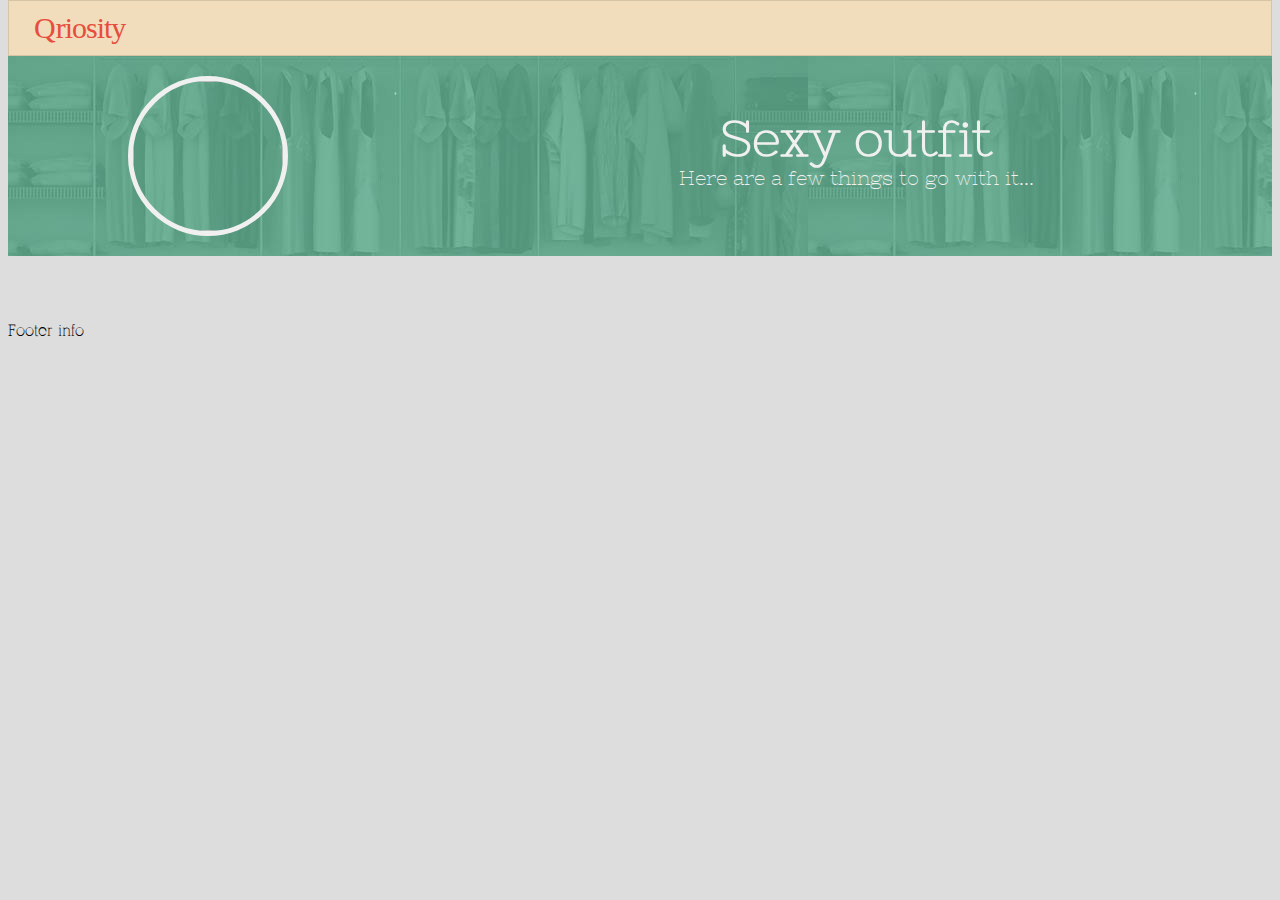
==== commit 26623b6f: "Animation" ====
--- a/index.html
+++ b/index.html
@@ -33,75 +33,9 @@
             </div>
         </div>
 
-        <section class="container-fluid zappos">
-            <div class="row-fluid">
-                <h2 class="span12">
-                    Retail Name
-                </h2>
-            </div>
-            <div class="row-fluid">
-                <div class="span3 result">
-                    <h3>Brand Name
-                        <span>
-                            Product Name
-                        </span>
-                    </h3>
-                    <div class="price">
-                        Price
-                        <span>
-                            Sale Price
-                        </span>
-                    </div>
-                    <div class="clearfix"></div>
-                    <img src="http://zimg.zappos-expo.com/z/propeller-multiview/style_id/2451058/angle/PAIR/version/4" />
-                </div>
-                <div class="span3 result">
-                    <h3>Brand Name
-                        <span>
-                            Product Name
-                        </span>
-                    </h3>
-                    <div class="price">
-                        Price
-                        <span>
-                            Sale Price
-                        </span>
-                    </div>
-                    <div class="clearfix"></div>
-                    <img src="http://zimg.zappos-expo.com/z/propeller-multiview/style_id/2426766/angle/PAIR/version/4" />
-                </div>
-                <div class="span3 result">
-                    <h3>Brand Name
-                        <span>
-                            Product Name
-                        </span>
-                    </h3>
-                    <div class="price">
-                        Price
-                        <span>
-                            Sale Price
-                        </span>
-                    </div>
-                    <div class="clearfix"></div>
-                    <img src="http://zimg.zappos-expo.com/z/propeller-multiview/style_id/2361206/angle/PAIR/version/4" />
-                </div>
-                <div class="span3 result">
-                    <h3>Brand Name
-                        <span>
-                            Product Name
-                        </span>
-                    </h3>
-                    <div class="price">
-                        Price
-                        <span>
-                            Sale Price
-                        </span>
-                    </div>
-                    <div class="clearfix"></div>
-                    <img src="http://zimg.zappos-expo.com/z/propeller-multiview/style_id/2363231/angle/PAIR/version/4" />
-                </div>
-            </div>
-        </section>
+        <section class="container-fluid vendor1"></section>
+        <section class="container-fluid vendor2"></section>
+        <section class="container-fluid vendor3"></section>
 
 
 
@@ -113,7 +47,6 @@
             <p>Footer info</p>
         </footer>
 
-        <script src="http://ajax.googleapis.com/ajax/libs/jquery/1.10.2/jquery.min.js"></script>
         <script>window.jQuery || document.write('<script src="js/vendor/jquery-1.10.2.min.js"><\/script>')</script>
         <script src="js/main.js"></script>
     </body>
--- a/styles/main.css
+++ b/styles/main.css
@@ -953,6 +953,9 @@
       font-size: 20px;
       font-weight: normal; }
 
+section h2 {
+  text-transform: capitalize; }
+
 .result {
   margin: 0 0 20px;
   background: #f0f0f0;
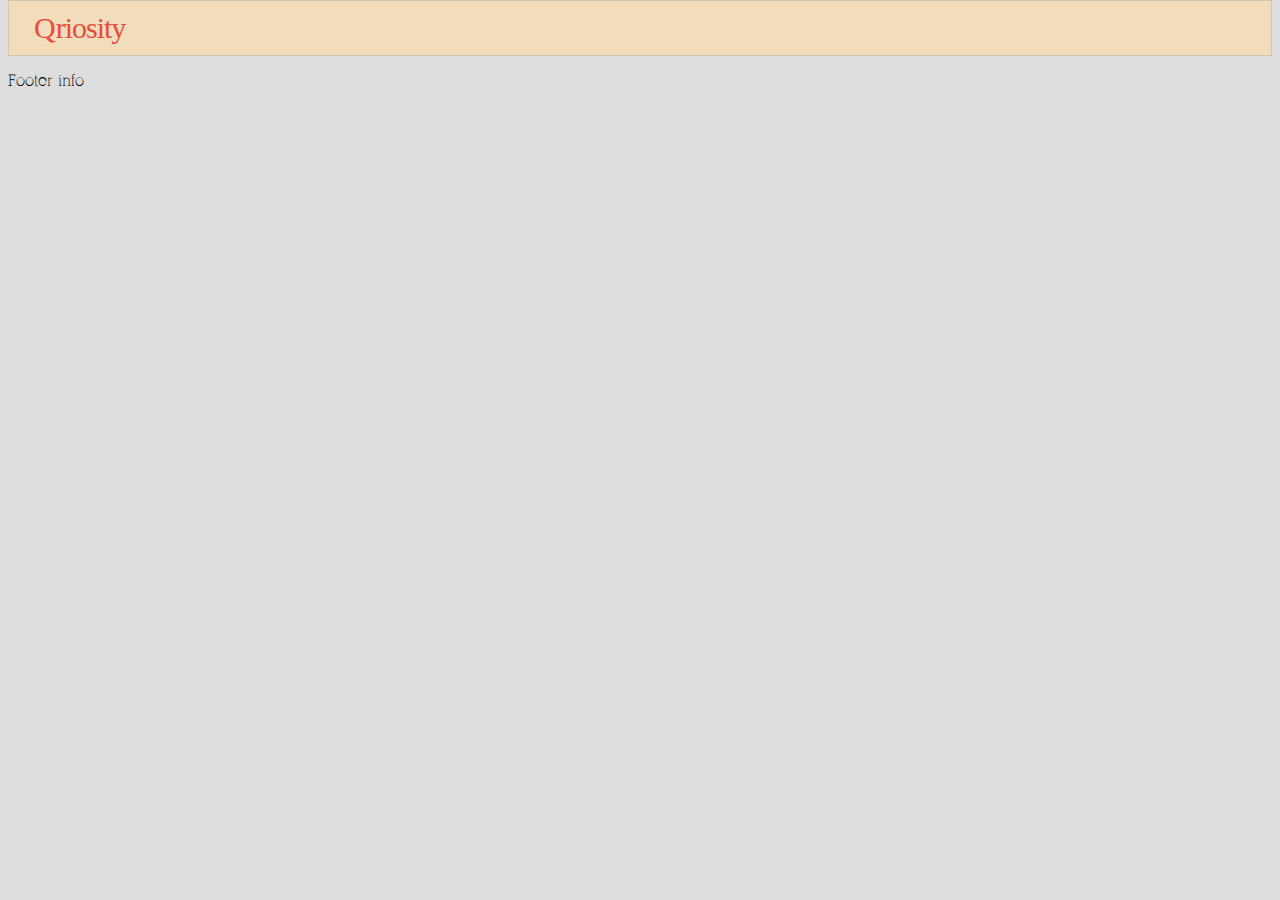
==== commit 088c3172: "Merge conflict" ====
--- a/index.html
+++ b/index.html
@@ -17,8 +17,8 @@
         <header>
             <a class="logo" href="/"><span>q</span>riosity</a>
         </header>
-        <div class="container-fluid">
-            <div class="row-fluid scan">
+        <div class="container-fluid item">
+            <!--<div class="row-fluid scan">
                 <div class="span4">
                     <img src="http://zimg.zappos-expo.com/z/propeller-multiview/style_id/2430232/angle/PAIR/version/4" />
                 </div>
@@ -30,7 +30,7 @@
                         </span>
                     </h1>
                 </div>
-            </div>
+            </div>-->
         </div>
 
         <section class="container-fluid vendor1"></section>
--- a/styles/main.css
+++ b/styles/main.css
@@ -963,8 +963,7 @@
   max-height: 260px; }
   .result h3 {
     margin: 0 0 150px;
-    padding: 10px 20px;
-    background: blue; }
+    padding: 10px 20px; }
     .result h3 span {
       display: block;
       font-size: 15px;
